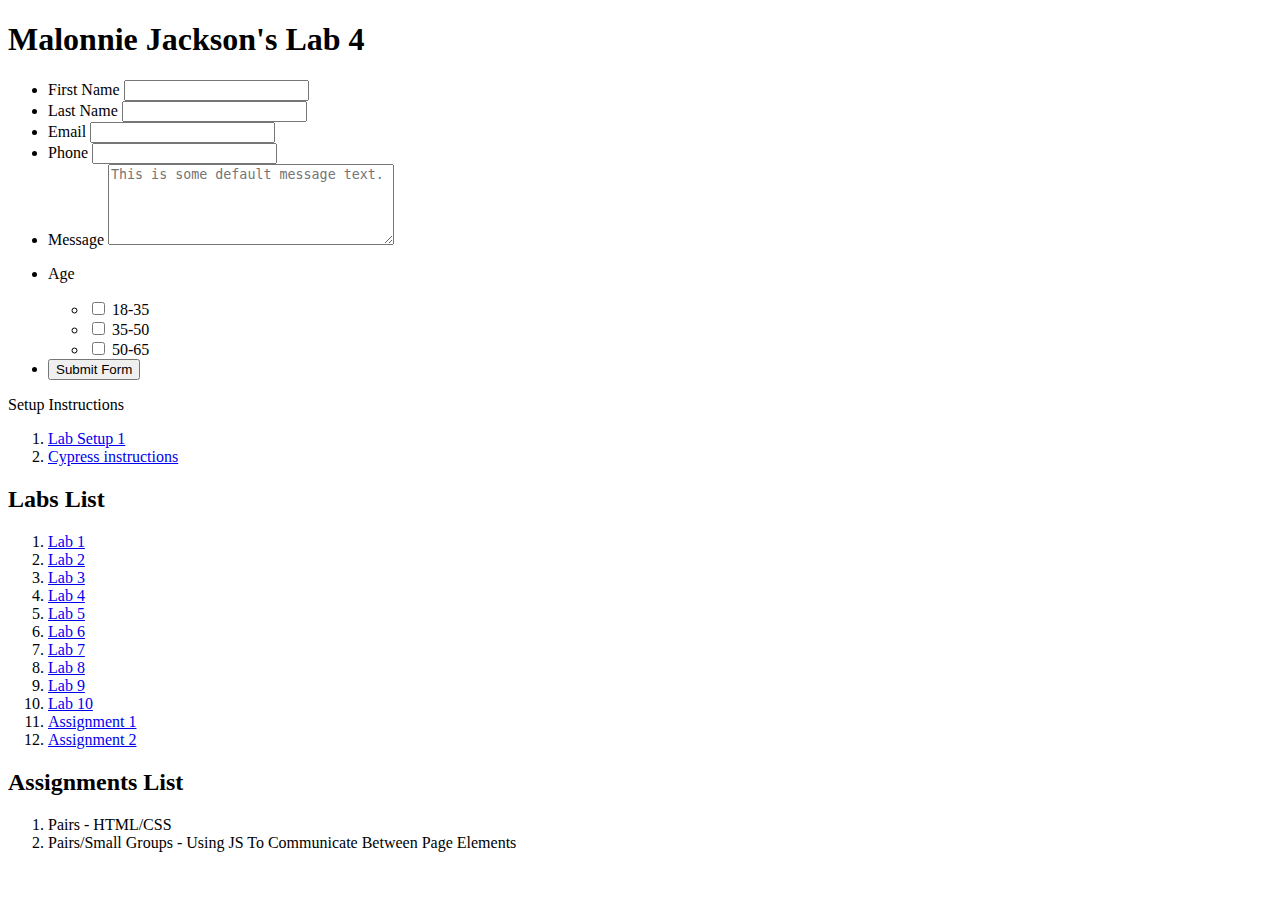
==== public/index.html @ 2fcceb6b "Merge branch 'master' of https://github.com/aleitch1/INST377-FA2020" ====
<!DOCTYPE html>
<html lang="en">
    <head>
        <meta charset="utf-8">
        <title>Malonnie Jackson's Lab 4</title>
        <link rel="stylesheet" href="style.css" type="text/css">
    </head>

    <body>
        <div class="header">
            <h1> Malonnie Jackson's Lab 4</h1>
        </div>
        <div class="container">
            <div id="wrapper">
            <form action="/api" method="post">
            <ul class="flex-outer">
            <li>
                <label for="fname">First Name</label>
                <input type="text" id="fname" name="fname" maxlength="140">
                </li>
            <li>
              <label for="lname">Last Name</label>
              <input type="text" id="lname" name="lname", maxlength="140">
            </li>
            <li>
              <label for="email">Email</label>
              <input type="email" id="email" name="email">
            </li>
            <li>
              <label for="phone">Phone</label>
              <input type="tel" id="phone" name="phone">
            </li>
            <li>
              <label for="message">Message</label>
              <textarea rows="5" cols="33" id="message" name="message" placeholder="This is some default message text."></textarea>
            </li>
            <li>
              <p>Age</p>
              <ul class="flex-inner">
                <li>
                  <input type="checkbox" id="eighteen-to-thirtyfive" name="eighteen-to-thirtyfive">
                  <label for="eighteen-to-thirtyfive">18-35</label>
                </li>
                <li>
                  <input type="checkbox" id="thirtyfive-to-fifty" name="thirtyfive-to-fifty">
                  <label for="thirtyfive-to-fifty">35-50</label>
                </li>
                <li>
                  <input type="checkbox" id="fifty-to-sixtyfive" name="fifty-to-sixtyfive">
                  <label for="fifty-to-sixtyfive">50-65</label>
                </li>
              </ul>
            </li>
            <li>
              <button type="submit" id="submit" name="submit">Submit Form</button>
            </li>
          </ul>
            </form>
            </div>
        </div>
    </body>
</html
        <h1>Setup Instructions</h1>
        <ol>
            <li><a href="setup_instructions.html">Lab Setup 1</a></li>
            <li><a href="cypress_instructions.html">Cypress instructions</a></li>
        </ol>

        <h2>Labs List</h2>
        <ol>
            <li><a href="lab_1">Lab 1</a></li>
            <li><a href="lab_2">Lab 2</a></li>
            <li><a href="lab_3">Lab 3</a></li>
            <li><a href="lab_4">Lab 4</a></li>
            <li><a href="lab_5">Lab 5</a></li>
            <li><a href="lab_6">Lab 6</a></li>
            <li><a href="lab_7">Lab 7</a></li>
            <li><a href="lab_8">Lab 8</a></li>
            <li><a href="lab_9">Lab 9</a></li>
            <li><a href="lab_10">Lab 10</a></li>
            <li><a href="asst-1">Assignment 1</a></li>
            <li><a href="asst-2">Assignment 2</a></li>
        </ol>
        <h2>Assignments List</h2>
        <ol>
            <li>Pairs - HTML/CSS</li>
            <li>Pairs/Small Groups - Using JS To Communicate Between Page Elements</li>
        </ol>
    </body>
</html>
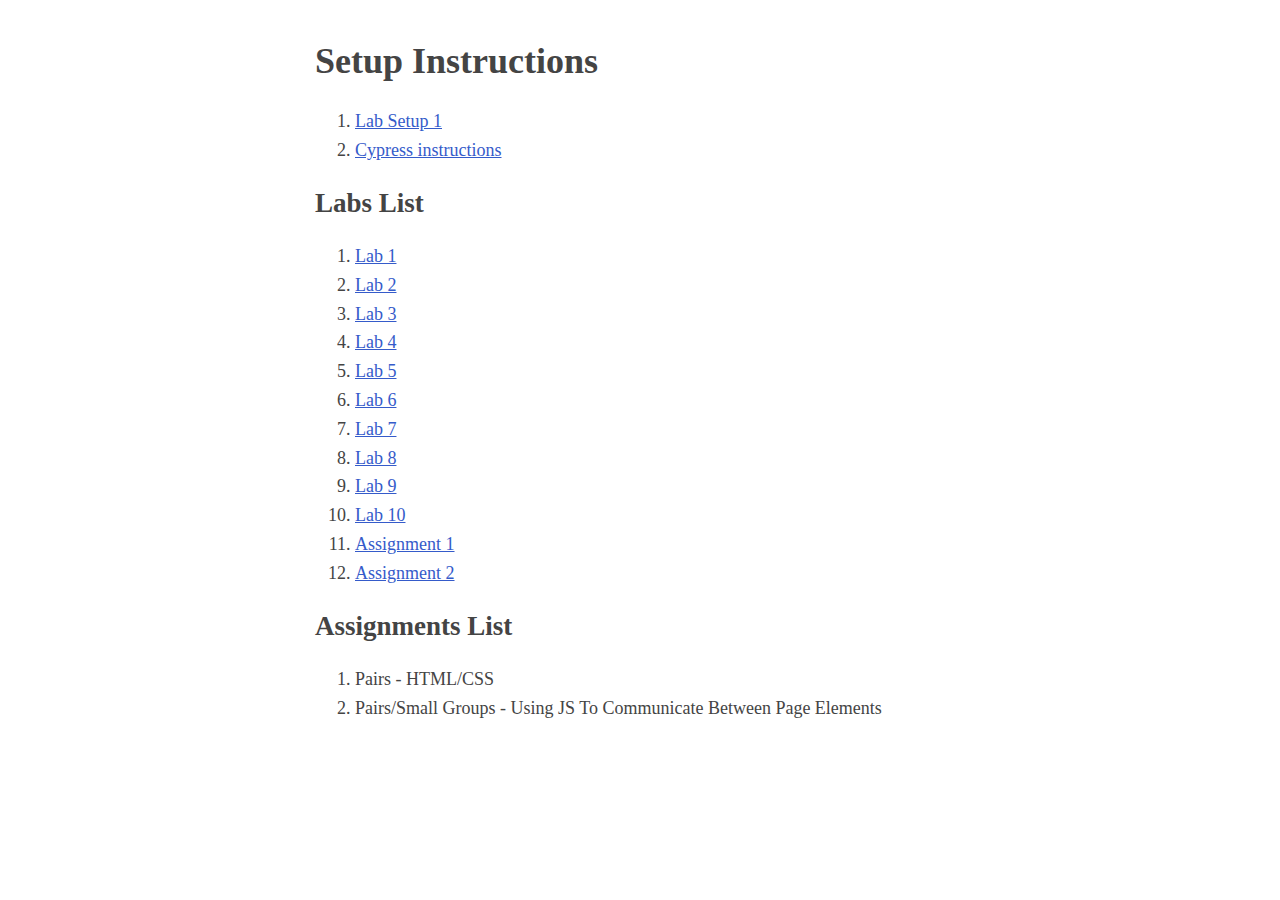
==== commit c08c2c88: "fixed heroku" ====
--- a/public/index.html
+++ b/public/index.html
@@ -1,65 +1,9 @@
-<!DOCTYPE html>
 <html lang="en">
-    <head>
-        <meta charset="utf-8">
-        <title>Malonnie Jackson's Lab 4</title>
-        <link rel="stylesheet" href="style.css" type="text/css">
-    </head>
-
-    <body>
-        <div class="header">
-            <h1> Malonnie Jackson's Lab 4</h1>
-        </div>
-        <div class="container">
-            <div id="wrapper">
-            <form action="/api" method="post">
-            <ul class="flex-outer">
-            <li>
-                <label for="fname">First Name</label>
-                <input type="text" id="fname" name="fname" maxlength="140">
-                </li>
-            <li>
-              <label for="lname">Last Name</label>
-              <input type="text" id="lname" name="lname", maxlength="140">
-            </li>
-            <li>
-              <label for="email">Email</label>
-              <input type="email" id="email" name="email">
-            </li>
-            <li>
-              <label for="phone">Phone</label>
-              <input type="tel" id="phone" name="phone">
-            </li>
-            <li>
-              <label for="message">Message</label>
-              <textarea rows="5" cols="33" id="message" name="message" placeholder="This is some default message text."></textarea>
-            </li>
-            <li>
-              <p>Age</p>
-              <ul class="flex-inner">
-                <li>
-                  <input type="checkbox" id="eighteen-to-thirtyfive" name="eighteen-to-thirtyfive">
-                  <label for="eighteen-to-thirtyfive">18-35</label>
-                </li>
-                <li>
-                  <input type="checkbox" id="thirtyfive-to-fifty" name="thirtyfive-to-fifty">
-                  <label for="thirtyfive-to-fifty">35-50</label>
-                </li>
-                <li>
-                  <input type="checkbox" id="fifty-to-sixtyfive" name="fifty-to-sixtyfive">
-                  <label for="fifty-to-sixtyfive">50-65</label>
-                </li>
-              </ul>
-            </li>
-            <li>
-              <button type="submit" id="submit" name="submit">Submit Form</button>
-            </li>
-          </ul>
-            </form>
-            </div>
-        </div>
-    </body>
-</html
+  <head>
+    <title>Labs Index</title>
+    <link rel="stylesheet" href="base_style.css">
+  </head>
+  <body>
         <h1>Setup Instructions</h1>
         <ol>
             <li><a href="setup_instructions.html">Lab Setup 1</a></li>
--- a/public/base_style.css
+++ b/public/base_style.css
@@ -0,0 +1,26 @@
+body {
+  margin: 40px auto;
+  max-width: 650px;
+  line-height: 1.6;
+  font-size: 18px;
+  color: #444;
+  padding: 0 10px;
+}
+
+h1,
+h2,
+h3 {
+  line-height: 1.2;
+}
+
+a {
+  color: rgb(53 91 202);
+}
+
+a:visited{
+  color:rgb(133 101 255);
+}
+
+img {
+  max-width: 100%;
+}
